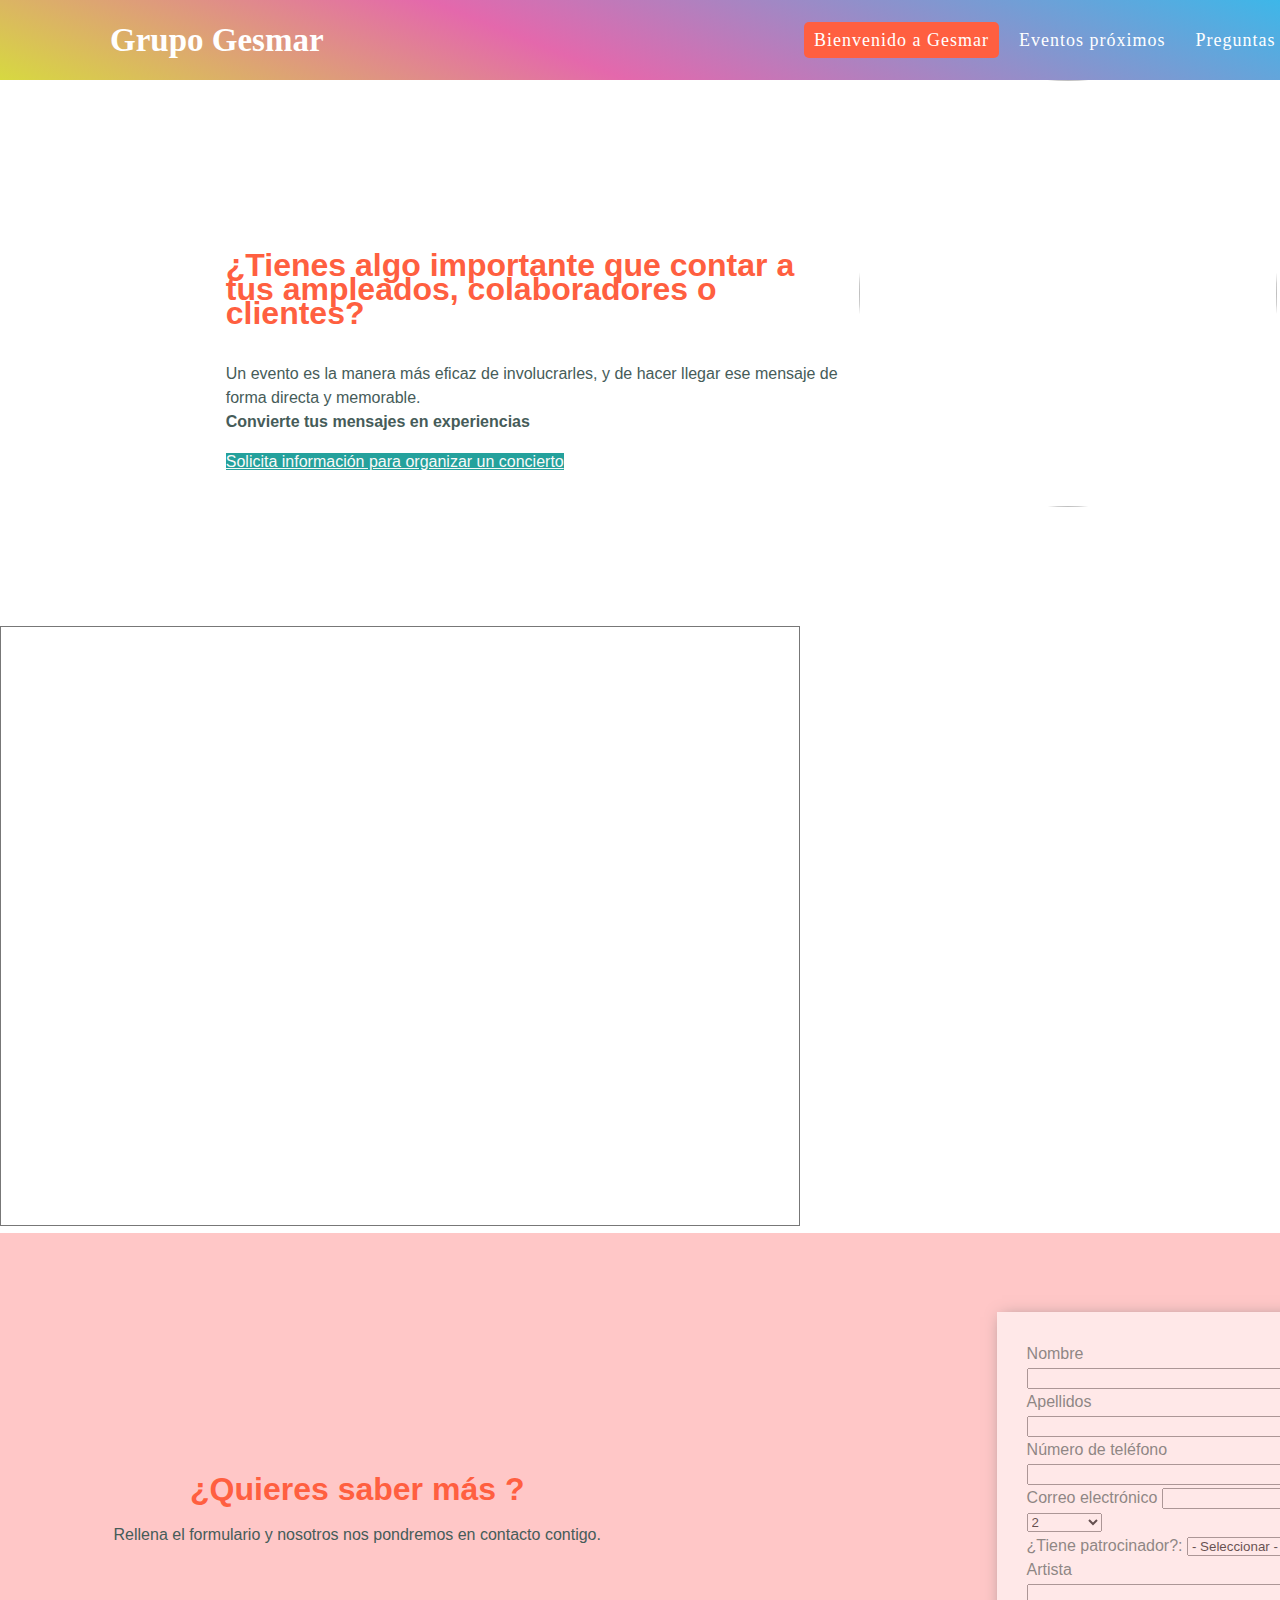
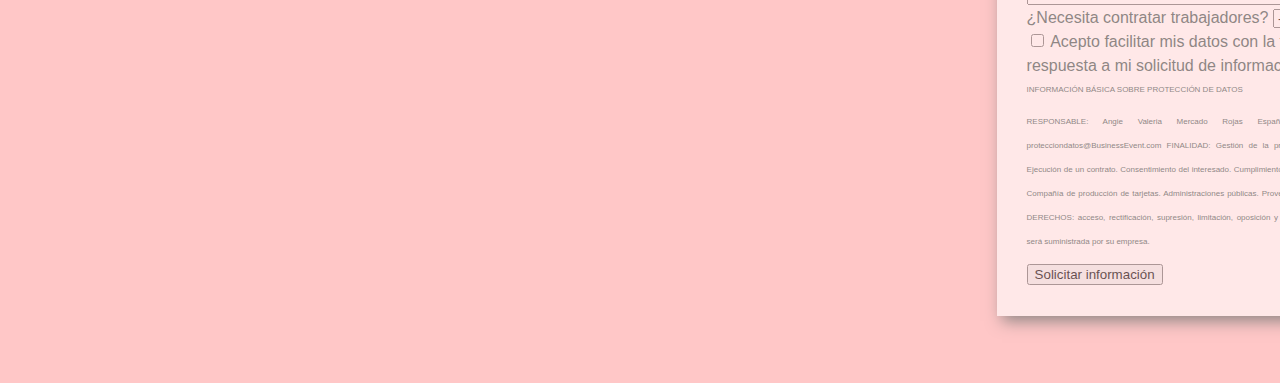
==== index.htm @ 6d9fd816 "adding my files to my repository" ====
<!DOCTYPE html>
<html>
  <head>
    <meta charset="utf-8">
    <link rel="stylesheet" href="style.css">
    <script src="https://fonts.googleapis.com/css2?family=Pacifico&display=swap"></script>
  </head>
  <body>
  
    <nav id="nav-bar">
        <div class="logo">Grupo Gesmar</div>
        <input type="checkbox" id="click">
        <label for="click" class="menu-icon">
          <img src="https://cdn-icons-png.flaticon.com/128/1828/1828850.png">
        </label>
        <ul>
          
          <li><a class="active" href="index.htm">Bienvenido a Gesmar</a></li>
          <li><a href="eventos.htm">Eventos próximos</a></li>
          <li><a href="preguntas.htm">Preguntas frecuentes</a></li>
          <li><a href="sobreempresa.htm">Sobre nosotros</a></li>
        </ul>
      </nav>
     <div id="welcome-section" class="texto">
      <div id="presentacion">
            <div id="seccion1">
                <h1>¿Tienes algo importante que contar a tus ampleados, colaboradores o clientes?</h1>
            </div>
            <div id="seccion2">
                <p>Un evento es la manera más eficaz de involucrarles, y de hacer llegar ese mensaje 
                    de forma directa y memorable.<br><strong>Convierte tus mensajes en experiencias</strong></br></p>
            </div>
            <div id="seccion3">
                <a  id="boton-info"  href="#formulario-contacto">Solicita información para organizar un concierto</a>
            </div>
      </div>
      <div id="seccionfoto">
        <img id="foto-presentacion" src="\recursos\carnival-g8be17d934_1280.jpg">
        
      </div>

     
    </div>

    <div id="calendar">
             
        <iframe  src="https://calendar.google.com/calendar/embed?height=600&wkst=2&bgcolor=%234285F4&ctz=Europe
        %2FMadrid&showTitle=0&showPrint=0&showTabs=1&showCalendars=0&mode=WEEK&src=Z3J1cG8xdWlwYXRoQGdtYWlsLmNvbQ&color=%23039BE5" 
        style="border:solid 1px #777" width="800" height="600" frameborder="0" scrolling="no" background-color="#FF5F40"></iframe>
       
      </div>
    <form action="conexion.php" method="post" id="formulario-contacto">
        <div>
            <div id="formulario1">
                <h1>¿Quieres saber más ?</h1>
                <p>Rellena el formulario y nosotros nos pondremos en contacto contigo.</p>
            </div>
            <div id="formulario2">
                
                
                
                <div>
                    <div>
                        <label for="name">Nombre</label>
                        <input type="text" id="name" name="user_name">
                    </div>
                    <div>
                        <label for="apellidos">Apellidos</label>
                        <input type="text" id="apellidos" name="user_surname">
                    </div>
                </div>
                <div>
                    <div>
                        <label for="telefono">Número de teléfono</label>
                        <input type="text" id="telefono" name="user_phone">
                    </div>
                    <div>
                        <label for="mail">Correo electrónico</label>
                        <input type="email" id="email" name="user_mail">
                    </div>
                </div>
                

                <div>
                    <div id="desplegable_sala">
                        <select>
                              <option value="1">2</option>
                              <option value="2">3</option>
                              <option value="3">4</option>
                              <option value="4">5</option>
                              <option value="5">6</option>
                              <option value="6">+7 horas</option>
                             
                           </select>
                       
                    </div>
                    
                </div>
                <div>
                    <div id="desplegable_patrocinador">
                        
                            <label for="patrocinador">¿Tiene patrocinador?:</label>
                            <select class="form-control" id="salas">
                              <option value="">- Seleccionar -</option>
                              <option value="1">Si</option>
                              <option value="2">No</option>
                             
                           </select>
                       
                    </div>
                    
                </div>
                <div>
                    <div>
                        <label for="artista">Artista</label>
                        <input type="text" id="artista" name="artista">
                    </div>
                </div>
              
                <div>
                    <div>
                        <label for="trabajadores">¿Necesita contratar trabajadores?</label>
                        <select class="form-control" id="trabajadores">
                            <option value="">- Seleccionar -</option>
                            <option value="1">Si</option>
                            <option value="2">No</option>
                           
                         </select>
                    </div>
                </div>
                <div>
                    <input type="checkbox" id="aceptar-rpg">
                    <label>Acepto facilitar mis datos con la finalidad de recibir respuesta a mi solicitud de información.</label>
                    
                </div>
                <div id="protecciondatos">
                    <div>
                        INFORMACIÓN BÁSICA SOBRE PROTECCIÓN DE DATOS
                    </div>
                    <div>
                        <p> RESPONSABLE: Angie Valeria Mercado Rojas España S.A.U. DATOS DE CONTACTO DPD: protecciondatos@BusinessEvent.com 
                            FINALIDAD: Gestión de la prestación de servicios a empleados. LEGITIMACIÓN: Ejecución de un contrato. 
                            Consentimiento del interesado. Cumplimiento legal. Interés legítimo de la Entidad. 
                            DESTINATARIOS: Compañía de producción de tarjetas. Administraciones públicas. Proveedor de Mantenimiento informático. 
                            Todos ellos en UE. DERECHOS: acceso, rectificación, supresión, limitación, oposición y portabilidad. 
                            PROCEDENCIA: Parte de su información será suministrada por su empresa.</p>
                    </div>
                    
                </div>
                <div>
                    <button type="submit">Solicitar información</button>
                </div>
            </div>
            
        </div>
    </form>
  </body>
</html>
---- style.css ----
/***************PALETA DE COLORES*********************/


body {
  --turquesaoscuro:#24A19C;
  --turquesaclaro:#6EBFB5;
  --rosapalo:#FFC7C7;
  --naranja:#FF5F40;
  --blanco:#FFF;
  --amarilloclaro:rgba(250, 219, 171, 0.859);


    text-decoration-color: rgb(70, 92,89);
    background-color: var(--blanco);
    box-sizing: border-box;
    color: rgb(70, 92, 89);
    display: block;
    font-family: Arial, Helvetica, sans-serif;
    font-size: 16px;
    font-style: normal;
    font-weight: 400px;
    height: 695.885px;
    line-height: 24px;
    overflow-wrap:break-word;
    text-size-adjust: 100%;
    width: 1591.53px;
    margin-top: 0%;
    margin-left: 0%;
}
h1, h2, h3 {
  color: var(--naranja);
  
}
div.texto {
  margin-left: 205.773px;
  margin-right: 205.773px;
  max-width: 1140px;
  

}
/**************************INICIO BARRA DE NAVEGACIÓN********************************/
nav {
    font-family: 'Pacifico', cursive;
    height: 80px;
    background:linear-gradient(22deg, rgba(215,217,64,1) 0%, rgba(228,104,172,1) 35%, rgba(0,212,255,1) 100%);
    display: flex;
    align-items: center;
    justify-content: space-between;
    padding: 0px 60px 0px 110px;
  }
  nav .logo {
    font-size: 33px;
    color: var(--blanco);
    font-weight: 600;
  }
  nav ul {
    display: flex;
    list-style: none;
  }
  nav ul li {
    margin: 0px 5px;
    
  }
  nav ul li a {
    color: var(--blanco);
    text-decoration: none;
    font-size: 18px;
    font-weight: 500;
    letter-spacing: 1px;
    padding: 8px 10px;
    border-radius: 5px;
    transition: all 0.3s ease;
  }
  nav ul li a:hover{
     color: var(--naranja);
    background: var(--blanco);
  }
  nav ul li a.active {
    color: var(--blanco);
    background:var(--naranja);
  }
  
  nav .menu-icon img{
    color: var(--blanco);
    width: 30px;
    cursor: pointer;
    display: none;
  }
  #click {
    display: none;
  }
  /**************************FIN BARRA DE NAVEGACIÓN********************************/


  /**************************INICIO SECCION DE PRESENTACIÓN********************************/
  #welcome-section {
    box-sizing: border-box;
    color: rgb(70, 92,89);
    display: flex;
    flex-direction: row;
    font-family: Arial, Helvetica, sans-serif;
    font-size: 16px;
    font-style: normal;
    font-weight: 400;
    height: 545.882px;
    line-height: 24px;
    overflow-wrap: break-word;
    text-size-adjust: 100%;
    width: 1139.99px;
}
#presentacion {
    box-sizing: border-box;
    color: rgb(70, 92,89);
    display: flex;
    flex-direction: column;
    float: left;
    font-family: Arial, Helvetica, sans-serif;
    font-size: 16px;
    font-style: normal;
    font-weight: 400;
    height: 545.882px;
    justify-content: center;
    line-height: 24px;
    margin-left: 0px;
    min-height:1px ;
    overflow-wrap: break-word;
    padding-left: 20px;
    padding-right: 20px;
    text-size-adjust: 100%;
    width: 652.807px;
}
  #foto-presentacion{
      /*background-image:url("https://images.pexels.com/photos/1708936/pexels-photo-1708936.jpeg?auto=compress&cs=tinysrgb&w=1260&h=750&dpr=1");
     */
     
     background-size: 417.942px;
     aspect-ratio: auto 700/715;
     box-sizing: border-box;
     border-radius: 50%;
     /*color: rgb(70, 92,89);*/
     display: inline;
     font-family: Arial, Helvetica, sans-serif;
     font-size: 16px;
     font-style: normal;
     font-weight: 400px;
     height: 427.066px;
     line-height: 24px;
     max-width: 100%;
     overflow-wrap: break-word;
     text-size-adjust: 100%;
     width: 417.942px;
  }
  #seccion-foto{
    justify-content: center;
    font-family: Arial, Helvetica, sans-serif;
     font-size: 16px;
     font-style: normal;
     text-size-adjust: 100%;
     display: flex;
  }
  /**************************FIN DE SECCION DE PRESENTACIÓN********************************/


  /**************************BOTON PRESENTACIÓN********************************/
#boton-info{
    color: rgb(250, 249, 248);
    background: var(--turquesaoscuro);
}
#boton-info:hover{
    color: #1b1b1b;
   background: #fff;
 }
 #boton-info.active {
   color: #1b1b1b;
   background: #fff;
 }
  /**************************FIN BOTON PRESENTACIÓN********************************/

  /**************************VENTANA MODAL DE ENVIO DE FORMULARIO********************************/
#ventana-modal{
  
    background: rgba(0, 0, 0, 0.9);
    color: #fff;
    position: fixed;
    transition: all .5s;
    width: 60%;
    height: 40%;
    position: fixed;
    top: -100vh;
    left: 0;
    bottom: 0;
    right: 0;
    margin: auto;
    font-size: 1.5em;
    text-align: center;
  
}
#mostrar-modal {
  display: none;
}
#mostrar-modal + label {
  background: steelblue;
  display: table;
  margin: auto;
  color: #fff;
  line-height: 3;
  padding: 0 1em;
  text-transform: uppercase;
  cursor: pointer;
}
#mostrar-modal + label:hover {
  background: #38678f;
}
#mostrar-modal:checked ~ #modal {
  top: 0;
}
#cerrar-modal {
  display: none;
}
#cerrar-modal + label {
  position: absolute;
  top: 1em;
  right: 1em;
  z-index: 100;
  color: #fff;
  font-weight: bold;
  cursor: pointer;
  background: tomato;
  width: 25px;
  height: 25px;
  line-height: 25px;
  text-align: center;
  border-radius: 50%;
  transition: all .5s;
}
#cerrar-modal:checked ~ #modal {
  top: -100vh;
}
#cerrar-modal + label {
  display: none;
}
#mostrar-modal:checked ~ #cerrar-modal + label {
  display: block;
}
#cerrar-modal:checked + label {
  display: none;
}
  /**************************VENTANA MODAL DE ENVIO DE FORMULARIO********************************/
    /**************************FORMULARIO********************************/
  #formulario-contacto{
    background-color: var(--rosapalo);
    box-sizing: border-box;
    color: rgb(70, 92, 89);
    display: block;
    font-family: Arial, Helvetica, sans-serif;
    font-size: 16px;
    font-style: normal;
    font-weight: 400;
    height: 750.55px;
    line-height: 24px;
    overflow-wrap: break-word;
    text-size-adjust: 100%;
    padding: 5%;
   
  }
  #formulario1{
      text-align: center;
      float: left;
      /*height: 229.489px;*/
      margin-left: 0px;
      min-height: 1px;
      padding-top: 10%;
      padding-bottom: 10%;
      padding-left: 20px;
      padding-right: 20px;
      width: 555.376px;
  }
  #formulario1.h1{
      font-size: 42px;
      font-weight: 800;
      box-sizing: border-box;
      margin-block-end: 24px;
      margin-block-start: 0px;
      margin-inline-start: 0px;
      margin-inline-end: 0px;
      text-size-adjust: 100%;
  }
  #formulario2{
      opacity: 0.6;
      background-color: var(--blanco);
      float: right;
      box-shadow: 5px 5px 15px;
      margin-top: 0px;
      width: 515.387px;
      padding-left: 30px;
      padding-top: 30px;
      padding-right: 30px;
      padding-bottom: 30px;
  }
  input[type=text], input[type=mail]{
      width: 100%;
  }

  #protecciondatos {
      font-size: 8px;
      text-size-adjust: 100%;
      text-align: justify;
  }
    /**************************FIN FORMULARIO********************************/


    /****************************PREGUNTAS**********************************/
    #preguntas {
        margin: 45px;
        padding-top: 15px;
        padding-left: 15%;
        padding-right: 15%;
        padding-bottom: 20px;
        
    }
    #titulo-preguntas{
        text-align: center;
        font-size: 40px;
        padding: 5%;
        font-weight: bold;
    }
    div.preguntas {
        font-size: 20px;
        text-align: left;
        font-weight: bold;
        margin: 5px;
        margin-top: 10px;
        color: var(--turquesaclaro);
    }
    div.preguntas-respuestas{
        background-color: rgb(255, 244, 231);
        padding: 40px;
        
    }
    
    
/****************************FIN PREGUNTAS**********************************/


/****************************EVENTOS**********************************/
.titulo-eventos {
  box-sizing: border-box;
  overflow-wrap: break-word;
  flex-direction: column;
  text-align: center;
}
ol li a h3{
  color: var(--blanco);
}

.boton-comprar {
  display: inline-block;
  padding: 5px 15px;
  line-height: normal;
  letter-spacing: normal;
  letter-spacing: .3em;
  border: 1px solid ;
  font-size: 11px;
  position: static;
  background-color: var(--blanco);
  }
  .boton-comprar:hover {
    background-color: var(--naranja);
  }
.lista-eventos {
  list-style: none;
  margin: 0;
  padding: 20px;
  /*border: 3px solid black ;*/
}

.eventos {
  box-sizing: border-box;
    color: var(--blanco);
    display: flex;
    flex-direction: column;
    height: 350px;
    overflow-wrap: break-word;
    /*padding-left: 10%;
    padding-right: 10%;*/
    color: black;
  }
ol{
  display: block;
  margin-block-start: 1em;
  margin-block-end: 1em;
  margin-inline-start: 0;
  margin-inline-end: 0;
  padding-inline-start: 200px;
}
li{
  display: list-item;
  
}
ol , ul {
  box-sizing: border-box;
}

.eventos, .evento {
  position: relative;
  margin: 0;
}
.lista-eventos, .evento {
  position: relative;
  padding: 8px,10px,8px,80px;
  margin: 0;
  border-bottom: 1px solid;
  background-color: var(--turquesaclaro);
}
.eventos, .fecha-eventos {
  width: 600px;
  padding-top: 19px;
}
.lista-eventos, .fecha-eventos {
  position: absolute;
  height: auto;
  top: 0;
  left: 0;
  bottom: 0;
  line-height: normal;
  text-align: center;
  transition: .18s ease;
  
}
.lista-eventos, .evento:hover, .fecha-eventos {
  background-color: var(--blanco);
}
.lista-eventos, .fecha-eventos, span {
  display: block;
  color: black;
  position: relative;
}
*, *:before, *:after {
  box-sizing: border-box;
}
/****************************EVENTOS**********************************/

/****************************TICKETS**********************************/
#informacion{
  float: right;
}
#localiza-ticket{
  background-color:  var(--turquesaoscuro);
  padding: 40px;
  color: #fff;
  float: flex;
}
/****************************FIN TICKETS**********************************/


/****************************SOBRE EMPRESA**********************************/
#texto-empresa{
  float: left;
  width: 755.376px;
  margin-right: 20px;
  margin-top: 45px;
  background-color: var(--blanco);
        
 
}
#foto-eventos{
float: right;
width: 550px;
margin: 30px;
margin-top: 50px;
box-shadow: 5px 5px 10px;

}


/****************************FIN SOBRE EMPRESA**********************************/
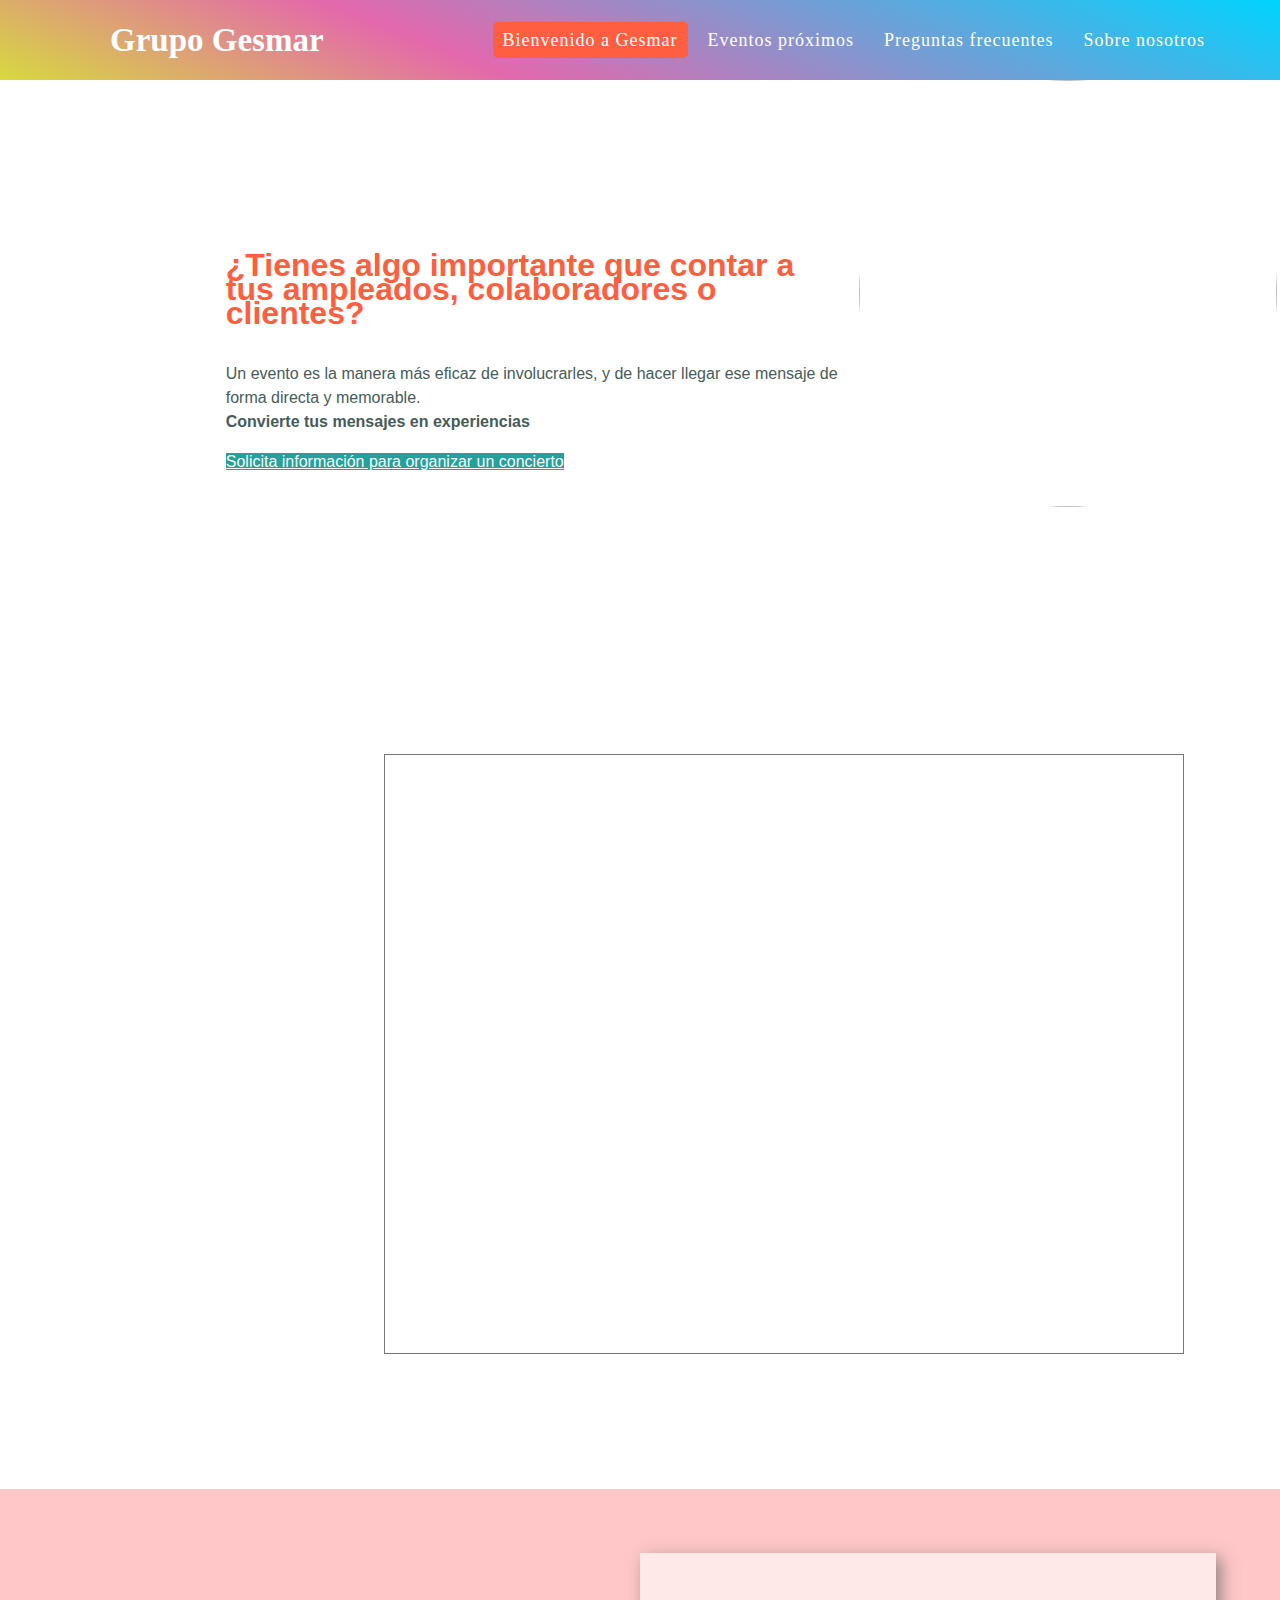
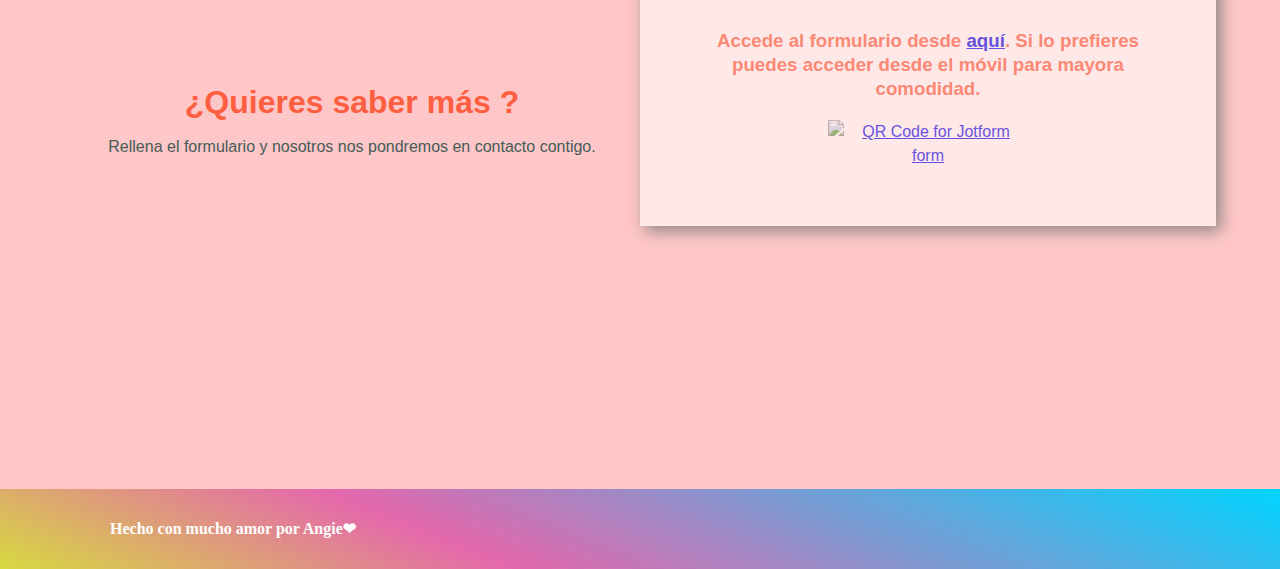
==== commit 575f4d25: "Add files via upload" ====
--- a/index.htm
+++ b/index.htm
@@ -1,158 +1,75 @@
-<!DOCTYPE html>
-<html>
-  <head>
-    <meta charset="utf-8">
-    <link rel="stylesheet" href="style.css">
-    <script src="https://fonts.googleapis.com/css2?family=Pacifico&display=swap"></script>
-  </head>
-  <body>
-  
-    <nav id="nav-bar">
-        <div class="logo">Grupo Gesmar</div>
-        <input type="checkbox" id="click">
-        <label for="click" class="menu-icon">
-          <img src="https://cdn-icons-png.flaticon.com/128/1828/1828850.png">
-        </label>
-        <ul>
-          
-          <li><a class="active" href="index.htm">Bienvenido a Gesmar</a></li>
-          <li><a href="eventos.htm">Eventos próximos</a></li>
-          <li><a href="preguntas.htm">Preguntas frecuentes</a></li>
-          <li><a href="sobreempresa.htm">Sobre nosotros</a></li>
-        </ul>
-      </nav>
-     <div id="welcome-section" class="texto">
-      <div id="presentacion">
-            <div id="seccion1">
-                <h1>¿Tienes algo importante que contar a tus ampleados, colaboradores o clientes?</h1>
-            </div>
-            <div id="seccion2">
-                <p>Un evento es la manera más eficaz de involucrarles, y de hacer llegar ese mensaje 
-                    de forma directa y memorable.<br><strong>Convierte tus mensajes en experiencias</strong></br></p>
-            </div>
-            <div id="seccion3">
-                <a  id="boton-info"  href="#formulario-contacto">Solicita información para organizar un concierto</a>
-            </div>
-      </div>
-      <div id="seccionfoto">
-        <img id="foto-presentacion" src="\recursos\carnival-g8be17d934_1280.jpg">
-        
-      </div>
-
-     
-    </div>
-
-    <div id="calendar">
-             
-        <iframe  src="https://calendar.google.com/calendar/embed?height=600&wkst=2&bgcolor=%234285F4&ctz=Europe
-        %2FMadrid&showTitle=0&showPrint=0&showTabs=1&showCalendars=0&mode=WEEK&src=Z3J1cG8xdWlwYXRoQGdtYWlsLmNvbQ&color=%23039BE5" 
-        style="border:solid 1px #777" width="800" height="600" frameborder="0" scrolling="no" background-color="#FF5F40"></iframe>
-       
-      </div>
-    <form action="conexion.php" method="post" id="formulario-contacto">
-        <div>
-            <div id="formulario1">
-                <h1>¿Quieres saber más ?</h1>
-                <p>Rellena el formulario y nosotros nos pondremos en contacto contigo.</p>
-            </div>
-            <div id="formulario2">
-                
-                
-                
-                <div>
-                    <div>
-                        <label for="name">Nombre</label>
-                        <input type="text" id="name" name="user_name">
-                    </div>
-                    <div>
-                        <label for="apellidos">Apellidos</label>
-                        <input type="text" id="apellidos" name="user_surname">
-                    </div>
-                </div>
-                <div>
-                    <div>
-                        <label for="telefono">Número de teléfono</label>
-                        <input type="text" id="telefono" name="user_phone">
-                    </div>
-                    <div>
-                        <label for="mail">Correo electrónico</label>
-                        <input type="email" id="email" name="user_mail">
-                    </div>
-                </div>
-                
-
-                <div>
-                    <div id="desplegable_sala">
-                        <select>
-                              <option value="1">2</option>
-                              <option value="2">3</option>
-                              <option value="3">4</option>
-                              <option value="4">5</option>
-                              <option value="5">6</option>
-                              <option value="6">+7 horas</option>
-                             
-                           </select>
-                       
-                    </div>
-                    
-                </div>
-                <div>
-                    <div id="desplegable_patrocinador">
-                        
-                            <label for="patrocinador">¿Tiene patrocinador?:</label>
-                            <select class="form-control" id="salas">
-                              <option value="">- Seleccionar -</option>
-                              <option value="1">Si</option>
-                              <option value="2">No</option>
-                             
-                           </select>
-                       
-                    </div>
-                    
-                </div>
-                <div>
-                    <div>
-                        <label for="artista">Artista</label>
-                        <input type="text" id="artista" name="artista">
-                    </div>
-                </div>
-              
-                <div>
-                    <div>
-                        <label for="trabajadores">¿Necesita contratar trabajadores?</label>
-                        <select class="form-control" id="trabajadores">
-                            <option value="">- Seleccionar -</option>
-                            <option value="1">Si</option>
-                            <option value="2">No</option>
-                           
-                         </select>
-                    </div>
-                </div>
-                <div>
-                    <input type="checkbox" id="aceptar-rpg">
-                    <label>Acepto facilitar mis datos con la finalidad de recibir respuesta a mi solicitud de información.</label>
-                    
-                </div>
-                <div id="protecciondatos">
-                    <div>
-                        INFORMACIÓN BÁSICA SOBRE PROTECCIÓN DE DATOS
-                    </div>
-                    <div>
-                        <p> RESPONSABLE: Angie Valeria Mercado Rojas España S.A.U. DATOS DE CONTACTO DPD: protecciondatos@BusinessEvent.com 
-                            FINALIDAD: Gestión de la prestación de servicios a empleados. LEGITIMACIÓN: Ejecución de un contrato. 
-                            Consentimiento del interesado. Cumplimiento legal. Interés legítimo de la Entidad. 
-                            DESTINATARIOS: Compañía de producción de tarjetas. Administraciones públicas. Proveedor de Mantenimiento informático. 
-                            Todos ellos en UE. DERECHOS: acceso, rectificación, supresión, limitación, oposición y portabilidad. 
-                            PROCEDENCIA: Parte de su información será suministrada por su empresa.</p>
-                    </div>
-                    
-                </div>
-                <div>
-                    <button type="submit">Solicitar información</button>
-                </div>
-            </div>
-            
-        </div>
-    </form>
-  </body>
-</html>
+<!DOCTYPE html>
+<html>
+  <head>
+    <meta charset="utf-8">
+    <link rel="stylesheet" href="style.css">
+    <script src="https://fonts.googleapis.com/css2?family=Pacifico&display=swap"></script>
+  </head>
+  <body>
+  
+    <nav id="nav-bar">
+        <div class="logo">Grupo Gesmar</div>
+        <input type="checkbox" id="click">
+        <label for="click" class="menu-icon">
+          <img src="https://cdn-icons-png.flaticon.com/128/1828/1828850.png">
+        </label>
+        <ul>
+          
+          <li><a class="active" href="index.htm">Bienvenido a Gesmar</a></li>
+          <li><a href="eventos.htm">Eventos próximos</a></li>
+          <li><a  href="preguntas.htm">Preguntas frecuentes</a></li>
+          <li><a href="sobreempresa.htm">Sobre nosotros</a></li>
+        </ul>
+    </nav>
+
+    <div id="welcome-section" class="texto">
+      <div id="presentacion">
+            <div id="seccion1">
+                <h1>¿Tienes algo importante que contar a tus ampleados, colaboradores o clientes?</h1>
+            </div>
+            <div id="seccion2">
+                <p>Un evento es la manera más eficaz de involucrarles, y de hacer llegar ese mensaje 
+                    de forma directa y memorable.<br><strong>Convierte tus mensajes en experiencias</strong></br></p>
+            </div>
+            <div id="seccion3">
+                <a  id="boton-info"  href="#formulario-contacto">Solicita información para organizar un concierto</a>
+            </div>
+      </div>
+      <div id="seccionfoto">
+        <img id="foto-presentacion" src="\recursos\carnival-g8be17d934_1280.jpg">
+        
+      </div>
+
+     
+    </div>
+
+    <div id="calendar">
+             
+        <iframe  src="https://calendar.google.com/calendar/embed?height=600&wkst=2&bgcolor=%234285F4&ctz=Europe
+        %2FMadrid&showTitle=0&showPrint=0&showTabs=1&showCalendars=0&mode=WEEK&src=Z3J1cG8xdWlwYXRoQGdtYWlsLmNvbQ&color=%23039BE5" 
+        style="border:solid 1px #777" width="800" height="600" frameborder="0" scrolling="no" background-color="#FF5F40"></iframe>
+       
+      </div>
+    <form  id="formulario-contacto">
+        <div>
+            <div id="formulario1">
+                <h1>¿Quieres saber más ?</h1>
+                <p>Rellena el formulario y nosotros nos pondremos en contacto contigo.</p>
+            </div>
+            <div id="formulario2">
+               <h3>Accede al formulario desde <a href="https://form.jotform.com/230243273646352">aquí</a>. Si lo prefieres puedes acceder desde el <b>móvil</b> para mayora comodidad.</h3>
+               <a id="QR" href="https://form.jotform.com/230243273646352" rel="no-follow"><img src="https://www.jotform.com/uploads/grupo1uipath/form_files/230243273646352_1675078055_qrcode_muse.png" width="100%" style="max-width: 200px" alt="QR Code for Jotform form"/></a>
+                
+                
+            
+            </div>
+            
+        </div>
+    </form>
+    <footer>
+        <div>
+            <h4>Hecho con mucho amor por Angie❤</h4>
+        </div>
+    </footer>
+  </body>
+</html>
--- a/style.css
+++ b/style.css
@@ -1,476 +1,683 @@
-/***************PALETA DE COLORES*********************/
-
-
-body {
-  --turquesaoscuro:#24A19C;
-  --turquesaclaro:#6EBFB5;
-  --rosapalo:#FFC7C7;
-  --naranja:#FF5F40;
-  --blanco:#FFF;
-  --amarilloclaro:rgba(250, 219, 171, 0.859);
-
-
-    text-decoration-color: rgb(70, 92,89);
-    background-color: var(--blanco);
-    box-sizing: border-box;
-    color: rgb(70, 92, 89);
-    display: block;
-    font-family: Arial, Helvetica, sans-serif;
-    font-size: 16px;
-    font-style: normal;
-    font-weight: 400px;
-    height: 695.885px;
-    line-height: 24px;
-    overflow-wrap:break-word;
-    text-size-adjust: 100%;
-    width: 1591.53px;
-    margin-top: 0%;
-    margin-left: 0%;
-}
-h1, h2, h3 {
-  color: var(--naranja);
-  
-}
-div.texto {
-  margin-left: 205.773px;
-  margin-right: 205.773px;
-  max-width: 1140px;
-  
-
-}
-/**************************INICIO BARRA DE NAVEGACIÓN********************************/
-nav {
-    font-family: 'Pacifico', cursive;
-    height: 80px;
-    background:linear-gradient(22deg, rgba(215,217,64,1) 0%, rgba(228,104,172,1) 35%, rgba(0,212,255,1) 100%);
-    display: flex;
-    align-items: center;
-    justify-content: space-between;
-    padding: 0px 60px 0px 110px;
-  }
-  nav .logo {
-    font-size: 33px;
-    color: var(--blanco);
-    font-weight: 600;
-  }
-  nav ul {
-    display: flex;
-    list-style: none;
-  }
-  nav ul li {
-    margin: 0px 5px;
-    
-  }
-  nav ul li a {
-    color: var(--blanco);
-    text-decoration: none;
-    font-size: 18px;
-    font-weight: 500;
-    letter-spacing: 1px;
-    padding: 8px 10px;
-    border-radius: 5px;
-    transition: all 0.3s ease;
-  }
-  nav ul li a:hover{
-     color: var(--naranja);
-    background: var(--blanco);
-  }
-  nav ul li a.active {
-    color: var(--blanco);
-    background:var(--naranja);
-  }
-  
-  nav .menu-icon img{
-    color: var(--blanco);
-    width: 30px;
-    cursor: pointer;
-    display: none;
-  }
-  #click {
-    display: none;
-  }
-  /**************************FIN BARRA DE NAVEGACIÓN********************************/
-
-
-  /**************************INICIO SECCION DE PRESENTACIÓN********************************/
-  #welcome-section {
-    box-sizing: border-box;
-    color: rgb(70, 92,89);
-    display: flex;
-    flex-direction: row;
-    font-family: Arial, Helvetica, sans-serif;
-    font-size: 16px;
-    font-style: normal;
-    font-weight: 400;
-    height: 545.882px;
-    line-height: 24px;
-    overflow-wrap: break-word;
-    text-size-adjust: 100%;
-    width: 1139.99px;
-}
-#presentacion {
-    box-sizing: border-box;
-    color: rgb(70, 92,89);
-    display: flex;
-    flex-direction: column;
-    float: left;
-    font-family: Arial, Helvetica, sans-serif;
-    font-size: 16px;
-    font-style: normal;
-    font-weight: 400;
-    height: 545.882px;
-    justify-content: center;
-    line-height: 24px;
-    margin-left: 0px;
-    min-height:1px ;
-    overflow-wrap: break-word;
-    padding-left: 20px;
-    padding-right: 20px;
-    text-size-adjust: 100%;
-    width: 652.807px;
-}
-  #foto-presentacion{
-      /*background-image:url("https://images.pexels.com/photos/1708936/pexels-photo-1708936.jpeg?auto=compress&cs=tinysrgb&w=1260&h=750&dpr=1");
-     */
-     
-     background-size: 417.942px;
-     aspect-ratio: auto 700/715;
-     box-sizing: border-box;
-     border-radius: 50%;
-     /*color: rgb(70, 92,89);*/
-     display: inline;
-     font-family: Arial, Helvetica, sans-serif;
-     font-size: 16px;
-     font-style: normal;
-     font-weight: 400px;
-     height: 427.066px;
-     line-height: 24px;
-     max-width: 100%;
-     overflow-wrap: break-word;
-     text-size-adjust: 100%;
-     width: 417.942px;
-  }
-  #seccion-foto{
-    justify-content: center;
-    font-family: Arial, Helvetica, sans-serif;
-     font-size: 16px;
-     font-style: normal;
-     text-size-adjust: 100%;
-     display: flex;
-  }
-  /**************************FIN DE SECCION DE PRESENTACIÓN********************************/
-
-
-  /**************************BOTON PRESENTACIÓN********************************/
-#boton-info{
-    color: rgb(250, 249, 248);
-    background: var(--turquesaoscuro);
-}
-#boton-info:hover{
-    color: #1b1b1b;
-   background: #fff;
- }
- #boton-info.active {
-   color: #1b1b1b;
-   background: #fff;
- }
-  /**************************FIN BOTON PRESENTACIÓN********************************/
-
-  /**************************VENTANA MODAL DE ENVIO DE FORMULARIO********************************/
-#ventana-modal{
-  
-    background: rgba(0, 0, 0, 0.9);
-    color: #fff;
-    position: fixed;
-    transition: all .5s;
-    width: 60%;
-    height: 40%;
-    position: fixed;
-    top: -100vh;
-    left: 0;
-    bottom: 0;
-    right: 0;
-    margin: auto;
-    font-size: 1.5em;
-    text-align: center;
-  
-}
-#mostrar-modal {
-  display: none;
-}
-#mostrar-modal + label {
-  background: steelblue;
-  display: table;
-  margin: auto;
-  color: #fff;
-  line-height: 3;
-  padding: 0 1em;
-  text-transform: uppercase;
-  cursor: pointer;
-}
-#mostrar-modal + label:hover {
-  background: #38678f;
-}
-#mostrar-modal:checked ~ #modal {
-  top: 0;
-}
-#cerrar-modal {
-  display: none;
-}
-#cerrar-modal + label {
-  position: absolute;
-  top: 1em;
-  right: 1em;
-  z-index: 100;
-  color: #fff;
-  font-weight: bold;
-  cursor: pointer;
-  background: tomato;
-  width: 25px;
-  height: 25px;
-  line-height: 25px;
-  text-align: center;
-  border-radius: 50%;
-  transition: all .5s;
-}
-#cerrar-modal:checked ~ #modal {
-  top: -100vh;
-}
-#cerrar-modal + label {
-  display: none;
-}
-#mostrar-modal:checked ~ #cerrar-modal + label {
-  display: block;
-}
-#cerrar-modal:checked + label {
-  display: none;
-}
-  /**************************VENTANA MODAL DE ENVIO DE FORMULARIO********************************/
-    /**************************FORMULARIO********************************/
-  #formulario-contacto{
-    background-color: var(--rosapalo);
-    box-sizing: border-box;
-    color: rgb(70, 92, 89);
-    display: block;
-    font-family: Arial, Helvetica, sans-serif;
-    font-size: 16px;
-    font-style: normal;
-    font-weight: 400;
-    height: 750.55px;
-    line-height: 24px;
-    overflow-wrap: break-word;
-    text-size-adjust: 100%;
-    padding: 5%;
-   
-  }
-  #formulario1{
-      text-align: center;
-      float: left;
-      /*height: 229.489px;*/
-      margin-left: 0px;
-      min-height: 1px;
-      padding-top: 10%;
-      padding-bottom: 10%;
-      padding-left: 20px;
-      padding-right: 20px;
-      width: 555.376px;
-  }
-  #formulario1.h1{
-      font-size: 42px;
-      font-weight: 800;
-      box-sizing: border-box;
-      margin-block-end: 24px;
-      margin-block-start: 0px;
-      margin-inline-start: 0px;
-      margin-inline-end: 0px;
-      text-size-adjust: 100%;
-  }
-  #formulario2{
-      opacity: 0.6;
-      background-color: var(--blanco);
-      float: right;
-      box-shadow: 5px 5px 15px;
-      margin-top: 0px;
-      width: 515.387px;
-      padding-left: 30px;
-      padding-top: 30px;
-      padding-right: 30px;
-      padding-bottom: 30px;
-  }
-  input[type=text], input[type=mail]{
-      width: 100%;
-  }
-
-  #protecciondatos {
-      font-size: 8px;
-      text-size-adjust: 100%;
-      text-align: justify;
-  }
-    /**************************FIN FORMULARIO********************************/
-
-
-    /****************************PREGUNTAS**********************************/
-    #preguntas {
-        margin: 45px;
-        padding-top: 15px;
-        padding-left: 15%;
-        padding-right: 15%;
-        padding-bottom: 20px;
-        
-    }
-    #titulo-preguntas{
-        text-align: center;
-        font-size: 40px;
-        padding: 5%;
-        font-weight: bold;
-    }
-    div.preguntas {
-        font-size: 20px;
-        text-align: left;
-        font-weight: bold;
-        margin: 5px;
-        margin-top: 10px;
-        color: var(--turquesaclaro);
-    }
-    div.preguntas-respuestas{
-        background-color: rgb(255, 244, 231);
-        padding: 40px;
-        
-    }
-    
-    
-/****************************FIN PREGUNTAS**********************************/
-
-
-/****************************EVENTOS**********************************/
-.titulo-eventos {
-  box-sizing: border-box;
-  overflow-wrap: break-word;
-  flex-direction: column;
-  text-align: center;
-}
-ol li a h3{
-  color: var(--blanco);
-}
-
-.boton-comprar {
-  display: inline-block;
-  padding: 5px 15px;
-  line-height: normal;
-  letter-spacing: normal;
-  letter-spacing: .3em;
-  border: 1px solid ;
-  font-size: 11px;
-  position: static;
-  background-color: var(--blanco);
-  }
-  .boton-comprar:hover {
-    background-color: var(--naranja);
-  }
-.lista-eventos {
-  list-style: none;
-  margin: 0;
-  padding: 20px;
-  /*border: 3px solid black ;*/
-}
-
-.eventos {
-  box-sizing: border-box;
-    color: var(--blanco);
-    display: flex;
-    flex-direction: column;
-    height: 350px;
-    overflow-wrap: break-word;
-    /*padding-left: 10%;
-    padding-right: 10%;*/
-    color: black;
-  }
-ol{
-  display: block;
-  margin-block-start: 1em;
-  margin-block-end: 1em;
-  margin-inline-start: 0;
-  margin-inline-end: 0;
-  padding-inline-start: 200px;
-}
-li{
-  display: list-item;
-  
-}
-ol , ul {
-  box-sizing: border-box;
-}
-
-.eventos, .evento {
-  position: relative;
-  margin: 0;
-}
-.lista-eventos, .evento {
-  position: relative;
-  padding: 8px,10px,8px,80px;
-  margin: 0;
-  border-bottom: 1px solid;
-  background-color: var(--turquesaclaro);
-}
-.eventos, .fecha-eventos {
-  width: 600px;
-  padding-top: 19px;
-}
-.lista-eventos, .fecha-eventos {
-  position: absolute;
-  height: auto;
-  top: 0;
-  left: 0;
-  bottom: 0;
-  line-height: normal;
-  text-align: center;
-  transition: .18s ease;
-  
-}
-.lista-eventos, .evento:hover, .fecha-eventos {
-  background-color: var(--blanco);
-}
-.lista-eventos, .fecha-eventos, span {
-  display: block;
-  color: black;
-  position: relative;
-}
-*, *:before, *:after {
-  box-sizing: border-box;
-}
-/****************************EVENTOS**********************************/
-
-/****************************TICKETS**********************************/
-#informacion{
-  float: right;
-}
-#localiza-ticket{
-  background-color:  var(--turquesaoscuro);
-  padding: 40px;
-  color: #fff;
-  float: flex;
-}
-/****************************FIN TICKETS**********************************/
-
-
-/****************************SOBRE EMPRESA**********************************/
-#texto-empresa{
-  float: left;
-  width: 755.376px;
-  margin-right: 20px;
-  margin-top: 45px;
-  background-color: var(--blanco);
-        
- 
-}
-#foto-eventos{
-float: right;
-width: 550px;
-margin: 30px;
-margin-top: 50px;
-box-shadow: 5px 5px 10px;
-
-}
-
-
-/****************************FIN SOBRE EMPRESA**********************************/+/***************PALETA DE COLORES*********************/
+
+
+body {
+  --turquesaoscuro:#24A19C;
+  --turquesaclaro:#6EBFB5;
+  --rosapalo:#FFC7C7;
+  --naranja:#FF5F40;
+  --blanco:#FFF;
+  --amarilloclaro:rgba(250, 219, 171, 0.859);
+
+
+    text-decoration-color: rgb(70, 92,89);
+    background-color: var(--blanco);
+    box-sizing: border-box;
+    color: rgb(70, 92, 89);
+    display: block;
+    font-family: Arial, Helvetica, sans-serif;
+    font-size: 16px;
+    font-style: normal;
+    font-weight: 400px;
+    height: 800.885px;
+    line-height: 24px;
+    overflow-wrap:break-word;
+    text-size-adjust: 100%;
+    width: 100%;
+    margin-top: 0%;
+    margin-left: 0%;
+}
+h1, h2, h3 {
+  color: var(--naranja);
+  
+}
+div.texto {
+  margin-left: 205.773px;
+  margin-right: 205.773px;
+  max-width: 1140px;
+  
+
+}
+/**************************INICIO BARRA DE NAVEGACIÓN********************************/
+nav {
+  width: 100%;
+    font-family: 'Pacifico', cursive;
+    height: 80px;
+    background:linear-gradient(22deg, rgba(215,217,64,1) 0%, rgba(228,104,172,1) 35%, rgba(0,212,255,1) 100%);
+    display: flex;
+    align-items: center;
+    justify-content: space-between;
+    padding: 0px 60px 0px 110px;
+  }
+  nav .logo {
+    font-size: 33px;
+    color: var(--blanco);
+    font-weight: 600;
+  }
+  nav ul {
+    display: flex;
+    list-style: none;
+  }
+  nav ul li {
+    margin: 0px 5px;
+    
+  }
+  nav ul li a {
+    color: var(--blanco);
+    text-decoration: none;
+    font-size: 18px;
+    font-weight: 500;
+    letter-spacing: 1px;
+    padding: 8px 10px;
+    border-radius: 5px;
+    transition: all 0.3s ease;
+  }
+  nav ul li a:hover{
+     color: var(--naranja);
+    background: var(--blanco);
+  }
+  nav ul li a.active {
+    color: var(--blanco);
+    background:var(--naranja);
+  }
+  
+  nav .menu-icon img{
+    color: var(--blanco);
+    width: 30px;
+    cursor: pointer;
+    display: none;
+  }
+  #click {
+    display: none;
+  }
+  /**************************FIN BARRA DE NAVEGACIÓN********************************/
+  
+ /*******************************INICIO FOOTER*************************************/
+footer {
+  font-family: 'Pacifico', cursive;
+  height: 80px;
+  width: 100%;
+  background:linear-gradient(22deg, rgba(215,217,64,1) 0%, rgba(228,104,172,1) 35%, rgba(0,212,255,1) 100%);
+  color:var(--blanco);
+  /*display: flex;*/
+  display: flex;
+  align-items: center;
+  justify-content: space-between;
+  padding: 0px 60px 0px 110px;
+}
+ /*******************************FIN FOOTER*************************************/
+
+  /**************************INICIO SECCION DE PRESENTACIÓN********************************/
+  #welcome-section {
+    box-sizing: border-box;
+    color: rgb(70, 92,89);
+    display: flex;
+    flex-direction: row;
+    font-family: Arial, Helvetica, sans-serif;
+    font-size: 16px;
+    font-style: normal;
+    font-weight: 400;
+    height: 545.882px;
+    line-height: 24px;
+    overflow-wrap: break-word;
+    text-size-adjust: 100%;
+    width: 1139.99px;
+}
+#presentacion {
+    box-sizing: border-box;
+    color: rgb(70, 92,89);
+    display: flex;
+    flex-direction: column;
+    float: left;
+    font-family: Arial, Helvetica, sans-serif;
+    font-size: 16px;
+    font-style: normal;
+    font-weight: 400;
+    height: 545.882px;
+    justify-content: center;
+    line-height: 24px;
+    margin-left: 0px;
+    min-height:1px ;
+    overflow-wrap: break-word;
+    padding-left: 20px;
+    padding-right: 20px;
+    text-size-adjust: 100%;
+    width: 652.807px;
+}
+  #foto-presentacion{
+      /*background-image:url("https://images.pexels.com/photos/1708936/pexels-photo-1708936.jpeg?auto=compress&cs=tinysrgb&w=1260&h=750&dpr=1");
+     */
+     
+     background-size: 417.942px;
+     aspect-ratio: auto 700/715;
+     box-sizing: border-box;
+     border-radius: 50%;
+     /*color: rgb(70, 92,89);*/
+     display: inline;
+     font-family: Arial, Helvetica, sans-serif;
+     font-size: 16px;
+     font-style: normal;
+     font-weight: 400px;
+     height: 427.066px;
+     line-height: 24px;
+     max-width: 100%;
+     overflow-wrap: break-word;
+     text-size-adjust: 100%;
+     width: 417.942px;
+  }
+  #seccion-foto{
+    justify-content: center;
+    font-family: Arial, Helvetica, sans-serif;
+     font-size: 16px;
+     font-style: normal;
+     text-size-adjust: 100%;
+     display: flex;
+  }
+  /**************************FIN DE SECCION DE PRESENTACIÓN********************************/
+
+
+  /**************************BOTON PRESENTACIÓN********************************/
+#boton-info{
+    color: rgb(250, 249, 248);
+    background: var(--turquesaoscuro);
+}
+#boton-info:hover{
+    color: #1b1b1b;
+   background: #fff;
+ }
+ #boton-info.active {
+   color: #1b1b1b;
+   background: #fff;
+ }
+  /**************************FIN BOTON PRESENTACIÓN********************************/
+
+  /**************************VENTANA MODAL DE ENVIO DE FORMULARIO********************************/
+#ventana-modal{
+  
+    background: rgba(0, 0, 0, 0.9);
+    color: #fff;
+    position: fixed;
+    transition: all .5s;
+    width: 60%;
+    height: 40%;
+    position: fixed;
+    top: -100vh;
+    left: 0;
+    bottom: 0;
+    right: 0;
+    margin: auto;
+    font-size: 1.5em;
+    text-align: center;
+  
+}
+#mostrar-modal {
+  display: none;
+}
+#mostrar-modal + label {
+  background: steelblue;
+  display: table;
+  margin: auto;
+  color: #fff;
+  line-height: 3;
+  padding: 0 1em;
+  text-transform: uppercase;
+  cursor: pointer;
+}
+#mostrar-modal + label:hover {
+  background: #38678f;
+}
+#mostrar-modal:checked ~ #modal {
+  top: 0;
+}
+#cerrar-modal {
+  display: none;
+}
+#cerrar-modal + label {
+  position: absolute;
+  top: 1em;
+  right: 1em;
+  z-index: 100;
+  color: #fff;
+  font-weight: bold;
+  cursor: pointer;
+  background: tomato;
+  width: 25px;
+  height: 25px;
+  line-height: 25px;
+  text-align: center;
+  border-radius: 50%;
+  transition: all .5s;
+}
+#cerrar-modal:checked ~ #modal {
+  top: -100vh;
+}
+#cerrar-modal + label {
+  display: none;
+}
+#mostrar-modal:checked ~ #cerrar-modal + label {
+  display: block;
+}
+#cerrar-modal:checked + label {
+  display: none;
+}
+  /**************************VENTANA MODAL DE ENVIO DE FORMULARIO********************************/
+    /**************************FORMULARIO********************************/
+  #formulario-contacto{
+    background-color: var(--rosapalo);
+    box-sizing: border-box;
+    color: rgb(70, 92, 89);
+    display: block;
+    font-family: Arial, Helvetica, sans-serif;
+    font-size: 16px;
+    font-style: normal;
+    font-weight: 400;
+    height: 600.55px;
+    line-height: 24px;
+    overflow-wrap: break-word;
+    text-size-adjust: 100%;
+    padding: 5%;
+   
+  }
+  #fotmulario {
+    width: 100%;
+  }
+  #formulario1{
+      text-align: center;
+      float: left;
+      /*height: 229.489px;*/
+      margin-left: 0px;
+      min-height: 1px;
+      padding-top: 10%;
+      padding-bottom: 10%;
+      padding-left: 20px;
+      padding-right: 20px;
+      width: 50%;
+  }
+  #formulario1.h1{
+      font-size: 42px;
+      font-weight: 800;
+      box-sizing: border-box;
+      margin-block-end: 24px;
+      margin-block-start: 0px;
+      margin-inline-start: 0px;
+      margin-inline-end: 0px;
+      text-size-adjust: 100%;
+  }
+  #formulario2{
+      opacity: 0.6;
+      background-color: var(--blanco);
+      float: right;
+      box-shadow: 5px 5px 15px;
+      margin-top: 0px;
+      width: 50%;
+      padding: 5%;
+      text-align: center;
+     
+  }
+  #QR {
+    text-align: center;
+  }
+  input[type=text], input[type=mail]{
+      width: 100%;
+  }
+
+  #protecciondatos {
+      font-size: 8px;
+      text-size-adjust: 100%;
+      text-align: justify;
+  }
+    /**************************FIN FORMULARIO********************************/
+/**************************CALENDARIO********************************/
+    #calendar {
+      float: flex;
+      padding-right: 30%;
+      padding-left: 30%;
+      padding-bottom: 10%;
+      padding-top: 10%;
+      }
+      #calendar2{
+        float: flex;
+        padding-right: 30%;
+        padding-left: 15%;
+        padding-bottom: 10%;
+        padding-top: 10%;
+      }
+/**************************FIN CALENDARIO********************************/
+    /****************************PREGUNTAS**********************************/
+    #preguntas {
+        margin: 45px;
+        padding-top: 15px;
+        padding-left: 15%;
+        padding-right: 15%;
+        padding-bottom: 20px;
+        
+    }
+    #titulo-preguntas{
+        text-align: center;
+        font-size: 40px;
+        padding: 5%;
+        font-weight: bold;
+    }
+    div.preguntas {
+        font-size: 20px;
+        text-align: left;
+        font-weight: bold;
+        margin: 5px;
+        margin-top: 10px;
+        color: var(--turquesaclaro);
+    }
+    div.preguntas-respuestas{
+        background-color: rgb(255, 244, 231);
+        padding: 40px;
+        
+    }
+    
+    
+/****************************FIN PREGUNTAS**********************************/
+
+
+/****************************EVENTOS**********************************/
+#pagina-eventos {
+display: flex;
+overflow-wrap: break-word;
+-ms-flex-align: center;
+
+}
+.titulo-eventos {
+  box-sizing: border-box;
+  overflow-wrap: break-word;
+  text-align: center;
+}
+ol li a h3{
+  color: var(--blanco);
+}
+
+.boton-comprar {
+  display: inline-block;
+  padding: 5px 15px;
+  line-height: normal;
+  letter-spacing: normal;
+  letter-spacing: .3em;
+  border: 1px solid ;
+  font-size: 11px;
+  position: static;
+  background-color: var(--blanco);
+  }
+  .boton-comprar:hover {
+    background-color: var(--naranja);
+  }
+.lista-eventos {
+  list-style: none;
+  margin: 0;
+  padding: 20px;
+  height: 900px;
+  /*border: 3px solid black ;*/
+}
+
+.eventos {
+  box-sizing: border-box;
+    color: var(--blanco);
+    display: flex;
+    flex-direction: column;
+    height: 350px;
+    width: 50%;
+    overflow-wrap: break-word;
+    /*padding-left: 10%;
+    padding-right: 10%;*/
+    color: black;
+  }
+ 
+ol{
+  display: block;
+  margin-block-start: 1em;
+  margin-block-end: 1em;
+  margin-inline-start: 0;
+  margin-inline-end: 0;
+  padding-inline-start: 200px;
+}
+li{
+  display: list-item;
+  
+}
+ol , ul {
+  box-sizing: border-box;
+}
+
+.eventos, .evento {
+  position: relative;
+  margin: 0;
+}
+.lista-eventos, .evento {
+  position: relative;
+  padding: 8px,10px,8px,80px;
+  margin: 0;
+  border-bottom: 1px solid;
+  background-color: var(--turquesaclaro);
+}
+.eventos, .fecha-eventos {
+  width: 600px;
+  padding-top: 19px;
+}
+.lista-eventos, .fecha-eventos {
+  position: absolute;
+  height: auto;
+  top: 0;
+  left: 0;
+  bottom: 0;
+  line-height: normal;
+  text-align: center;
+  transition: .18s ease;
+  
+}
+.lista-eventos, .evento:hover, .fecha-eventos {
+  background-color: var(--blanco);
+}
+.lista-eventos, .fecha-eventos, span {
+  display: block;
+  color: black;
+  position: relative;
+}
+*, *:before, *:after {
+  box-sizing: border-box;
+}
+
+
+
+/****************************EVENTOS**********************************/
+
+/****************************TICKETS**********************************/
+#informacion{
+  float: right;
+  flex-direction: column;
+  width: 40%;
+  margin-right: 15%;
+  
+}
+#localiza-ticket{
+  background-color:  var(--turquesaoscuro);
+  padding: 40px;
+  color: #fff;
+  float: flex;
+  padding-bottom: 10%;
+  
+  margin-left: 15%;
+}
+
+/****************************FIN TICKETS**********************************/
+/****************************VENTA TICKETS**********************************/
+.ventaEntradas {
+  text-align: center;
+  margin: 15%;
+  width: 80%;
+  
+}
+.ventaEntradas.div.h2 {
+  padding: 5%;
+  text-align: center;
+}
+.tipoEntradas {
+  display: grid;
+  grid-template-columns:auto auto auto;
+  margin: 15%;
+  box-sizing: border-box;
+  overflow-wrap: break-word;
+  
+}
+.EntradaPrecio {
+ 
+  flex-direction: row;
+  margin: 10%;
+  text-align: justify;
+}
+/****************************FIN VENTA TICKETS**********************************/
+/****************************SOBRE EMPRESA**********************************/
+#sobreempresa {
+float: flex;
+}
+#texto-empresa{
+  float: left;
+  width:50%;
+  margin-right: 20px;
+  margin-top: 45px;
+  background-color: var(--blanco);
+  box-sizing: border-box;      
+ 
+}
+#foto-eventos{
+float: right;
+width: 40%;
+margin: 30px;
+margin-top: 50px;
+box-shadow: 5px 5px 10px;
+box-sizing: border-box;  
+
+}
+
+
+/****************************FIN SOBRE EMPRESA**********************************/
+
+/****************************PASARELA DE PAGO**********************************/
+#imagen-credit-card{
+  float: flex;
+  width: 550px;
+  margin: 0px,0px,0px,0px;
+  
+  box-shadow: 5px 5px 10px;
+  
+}
+
+
+.form-container {
+  padding: 60px 0;
+  background-color: var(--turquesaclaro);
+  margin: 0 auto;
+  width: 600px; ;
+}
+#pasarelapago {
+  padding: 0 20px 30px 20px;
+  font-family: "Roboto";
+  font-size: 1em;;
+  text-align: center;
+  line-height: 1.2em;
+  background-image: url(https://d7lju56vlbdri.cloudfront.net/var/ezwebin_site/storage/images/_aliases/img_1col/reportajes/cuando-volveremos-a-ir-a-conciertos-con-normalidad/8867610-2-esl-MX/Cuando-volveremos-a-ir-a-conciertos-con-normalidad.png);
+}
+.form-container {
+  flex-direction: column;
+  justify-content: center;
+  align-items: center;
+}
+.card-wrapper {
+  background-color: var(--amarilloclaro);
+  width: 100%;
+  display: flex;
+
+}
+.personal-information {
+  background-color: var(--amarilloclaro);
+  padding: 1px 0;
+  text-align: center;
+}
+.form-container.h1{
+  font-size: 1.3em;
+  font-family: "Roboto"
+}
+.form-container.input {
+  margin: 1px 0;
+  padding-left: 3%;
+  font-size: 14px;
+}
+f.orm-container.input[type="text"]{
+  display: block;
+  height: 50px;
+  width: 97%;
+  border: none;
+}
+.form-container.input[type="email"]{
+  display: block;
+  height: 50px;
+  width: 97%;
+  border: none;
+}
+.form-container.input[type="submit"]{
+  display: block;
+  height: 60px;
+  width: 100%;
+  border: none;;
+  color: #fff;
+  margin-top: 2px;
+  font-size: 0.9em;
+  text-transform: uppercase;
+  font-weight: bold;
+  cursor: pointer;
+}
+.form-container.input[type="submit"]:hover{
+  background-color: #6FB7E9;
+  transition: 0.3s ease;
+}
+#column-left{
+  width: 46.5%;
+  float: left;
+  margin-bottom: 2px;
+}
+#column-right {
+  width: 46.5%;
+  float: right;
+}
+
+@media only screen and (max-width: 480px){
+  .form-container.body {
+    width: 100%;
+    margin: 0 auto;
+  }
+  .form-container {
+    margin: 0 2%;
+  }
+  .form-container.input{
+    font-size: 1em;
+  }
+  #input-button {
+    width: 100%;
+  }
+ #input-field {
+    width: 96.5%;
+  }
+  .form-container.h1{
+    font-size: 1.2em;
+  }
+  .form-container.input {
+    margin: 2px 0;
+  }
+  .form-container.input[type="submit"]{
+    height: 50px;
+  }
+  #column-left {
+    width: 96.5%;
+    display: block;
+    float: none;
+  }
+  #column-right {
+    width: 96.5%;
+    display: block;
+    float: none;
+  }
+}